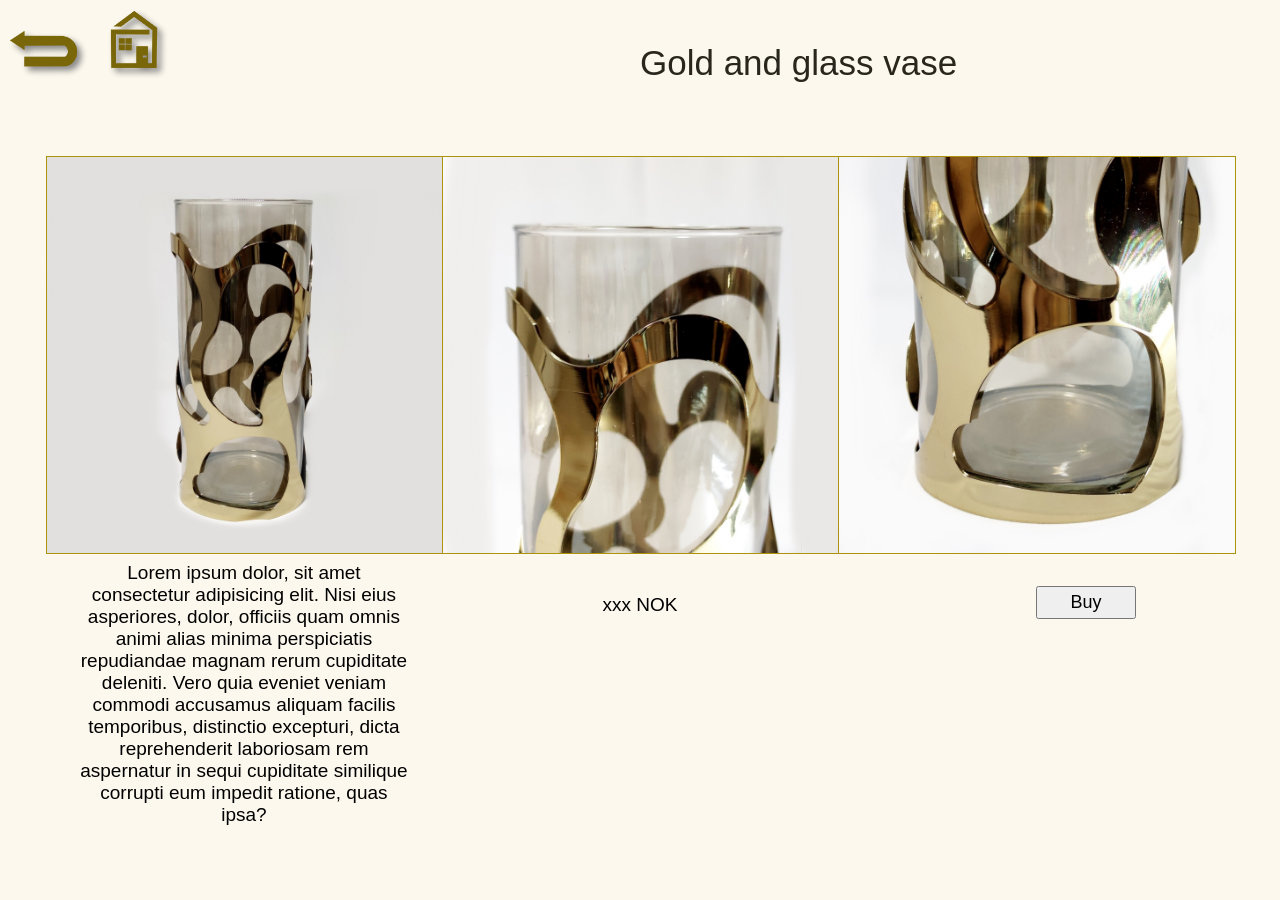
==== glass.html @ 743ddbb7 "Add files via upload" ====
<!DOCTYPE html>
<html lang="en">

<head>
    <meta charset="UTF-8">
    <meta http-equiv="X-UA-Compatible" content="IE=edge">
    <meta name="viewport" content="width=device-width, initial-scale=1.0">
    <link rel="stylesheet" href="css/main.css">
    <title>Gold & glass vase</title>
</head>

<body>
    <div class="detail-header-content">
        <div class="detail-header-container"><a href="products.html"><img class="icon" width="75px"
                    src="images/icons/gold back icon.PNG" alt="go back icon"></a><a href="index.html"><img class="icon"
                    width="100px" src="images/icons/gold home icon.PNG" alt="home icon"></a></div>
        <p class="product-title-detail detail-header-container">Gold and glass vase</p>
    
    </div>
    <div class="detail-content"><img class="detail-image" src="images/optimized products/Optimized-glass main.JPG"
            alt="gold and glass vase">
        <img class="detail-image" src="images/optimized products/Optimized-glass 2.JPG" alt="gold and glass vase angle 2">
        <img class="detail-image" src="images/optimized products/Optimized-glass 3.JPG" alt="gold and glass vase angle 3">
        <p class="pr-detail">Lorem ipsum dolor, sit amet consectetur adipisicing elit. Nisi eius asperiores, dolor, officiis
        quam omnis animi alias minima perspiciatis repudiandae magnam rerum cupiditate deleniti. Vero quia eveniet veniam
        commodi accusamus aliquam facilis temporibus, distinctio excepturi, dicta reprehenderit laboriosam rem aspernatur in
        sequi cupiditate similique corrupti eum impedit ratione, quas ipsa?</p>
        <p class="pr-detail price">xxx NOK</p>
        <div><button>Buy</button></div>
    </div>
    
</body>

</html>
---- css/main.css ----
.body-home {
    background-color: rgb(253, 240, 216);
    background-image: url(../images/background/dark\ dotted\ pattern.png);
    background-color: #fcf8e5;
}
/* home page */
.logo-container {
    margin: 7% 0 4% 36%;
}
.logo {
    max-width: 40%;
    filter: drop-shadow(10px 10px 4px rgb(136, 135, 135));
}
.home-p {
    padding: 12px;
    font-size: 150%;
    font-family: sans-serif;
    color: rgb(65, 55, 25);
    line-height: 30px;
    text-align: center;
}
.home-p-container {
    align-items: center;
    max-width: 900px;
    margin: 0 10%;
}
nav {
    display: grid;
    margin-left: 34%;
    margin-top: 10%;
}
.li-home {
    text-decoration: none;
    color: rgb(252, 248, 237);
    background-color: #29271D;
    padding: 2%;
    margin-top: 2%;
    margin-bottom: 6%;
    font-weight: bold;
    font-size: 14px;
    font-family: sans-serif;
    max-width: 100px;
    border-radius: 5px;
}
.active {
    filter: drop-shadow(10px 10px 4px rgb(136, 135, 135));
}
.li-home:hover {
    color: #29271D;
    background-color: rgb(252, 248, 237);
    border:solid 2px #29271D;
}

/* product page */
body {
    background: none;
    background-color: rgb(252, 248, 237);
}
.p-logo-container {
    margin: 0 0 4% 40%;
}
.p-logo {
    max-width: 25%;
    filter: drop-shadow(10px 10px 4px rgb(99, 96, 96));
}
.p-logo:hover {
    max-width: 27%;
    
}
.p-nav {
    margin-top: 0;
}
.pr-image {
    max-width: 100%;
    height: auto;
    border-radius: 4px 4px 0 0;
    filter: drop-shadow(5px 5px 4px rgb(175, 173, 173));
}
.product-content {
    display: grid;
    padding: 10px;
}
.product-container {
    margin: 5%;
    padding: 2%;
    border: solid 1px #AD930C;
    background-image: url(../images/background/dark\ dotted\ pattern.png);
    background-color: #fcf8e5;
    text-decoration: none;
    filter: drop-shadow(5px 5px 4px rgb(175, 173, 173));
}
.product-title {
    color: #29271D;
    font-family: sans-serif;
    font-size: 25px;
    text-align: center;
}
.see-more {
    color: #29271D;
    font-family: sans-serif;
    font-size: 16px;
    text-align: center;
}
/* detail page */
.detail-content {
    margin: 3%;
    display: grid; 
}
.detail-image {
    border: solid 1px #AD930C;
    max-width: 100%;
}
.pr-detail {
    font-family: sans-serif;
    text-align: center;
    max-width: 950px;
}
.price {
    padding-top: 8%;
    font-size: 24px;
}
button {
    margin: 8% 0 0 50%;
    width: 100px;
    padding: 4px;
    font-size: 18px;
}
.product-title-detail {
    color: #29271D;
    font-family: sans-serif;
    font-size: 35px;
}
.detail-header-content {
    display: grid;
}
.icon {
    filter: drop-shadow(4px 4px 3px rgb(134, 133, 133));
}
/* media queries */
@media only screen and (min-width: 620px) {
nav {
    grid-template-columns: 1fr 1fr 1fr;
    margin-left: 8%;
}
.home-p {
    font-size: 22px;
}
.logo-container {
    margin: 0 0 0 28%
}
.logo {
    max-width: 60%;
}
.product-container{
    margin: 10%;
}
.detail-content {
    grid-template-columns: 
    1fr 1fr 1fr;  
}
.pr-detail {
    font-size: 19px;
}
.detail-header-content {
    grid-template-columns: 1fr 1fr;
}
}
@media only screen and (min-width: 900px) {
.home-p {
    font-size: 22px;
}
.logo-container {
    margin: 0 0 0 35%
}
.logo {
    max-width: 50%;
}
.p-nav{
    margin-left: 13%;
}
.product-container{
    margin: 3%;
}
.product-content {
    grid-template-columns: 1fr 1fr 1fr;
}
}
@media only screen and (min-width: 1088px) {
    .home-p-container {
    margin: 0 24%;
    font-size: 1.3rem;
}
.home-p {
    line-height: 35px;
    margin: 0;
}
nav {
    margin-top: 5%;
}
.pr-detail {
    margin: 2% 8%;
}
}
@media only screen and (min-width: 1700px) {
    .home-p-container {
    margin: 0% 30%;
    font-size: 1.3rem;
}.logo-container {
    margin-top: 1%;
}
nav {
    margin-left: 20%;
    margin-top: 3%;
}
}
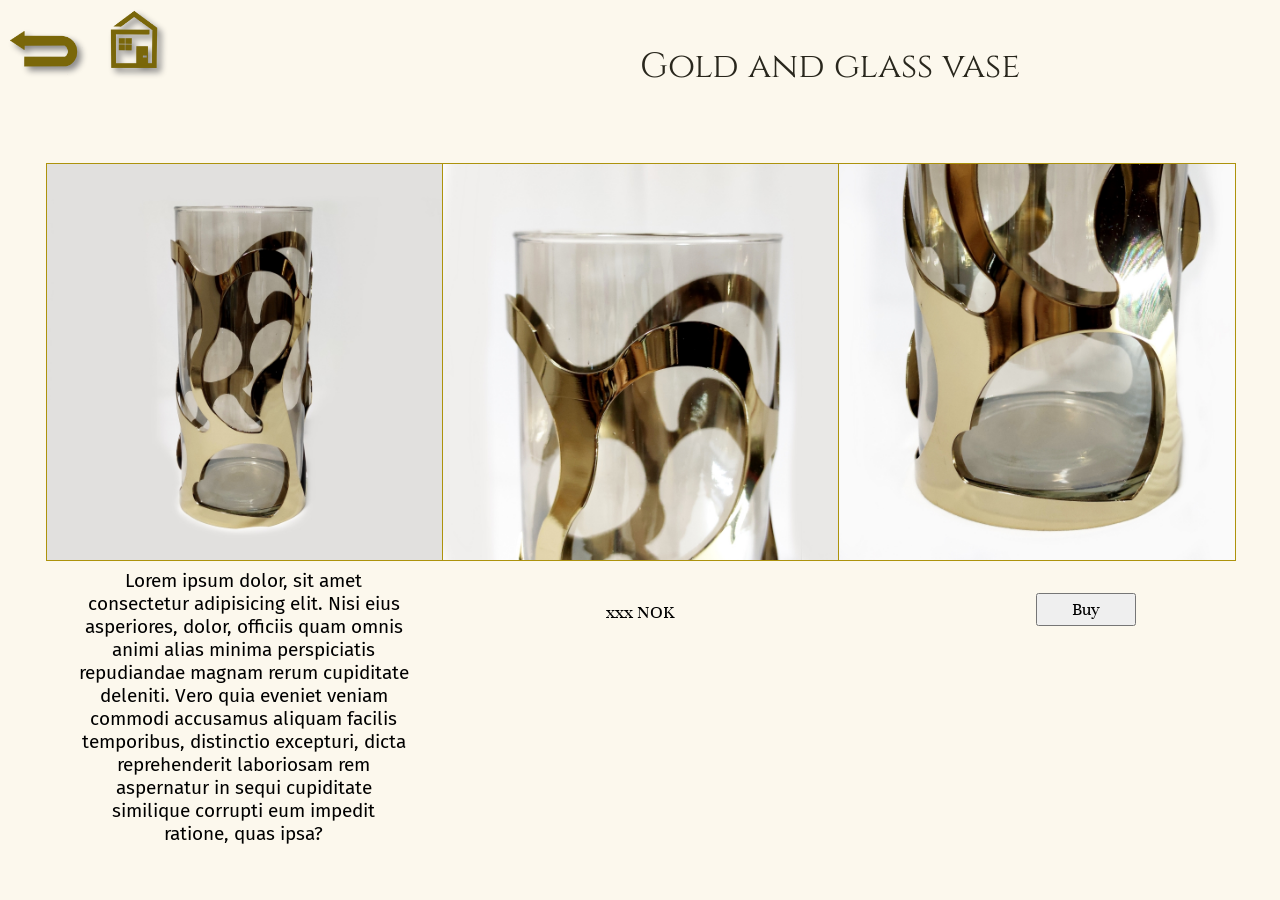
==== commit 2bf7ebc3: "Add files via upload" ====
--- a/glass.html
+++ b/glass.html
@@ -5,6 +5,11 @@
     <meta charset="UTF-8">
     <meta http-equiv="X-UA-Compatible" content="IE=edge">
     <meta name="viewport" content="width=device-width, initial-scale=1.0">
+        <link rel="preconnect" href="https://fonts.googleapis.com">
+        <link rel="preconnect" href="https://fonts.gstatic.com" crossorigin>
+        <link
+            href="https://fonts.googleapis.com/css2?family=Cinzel:wght@700&family=Fira+Sans:wght@300&family=Unna:wght@700&display=swap"
+            rel="stylesheet">
     <link rel="stylesheet" href="css/main.css">
     <title>Gold & glass vase</title>
 </head>
@@ -26,7 +31,7 @@
         commodi accusamus aliquam facilis temporibus, distinctio excepturi, dicta reprehenderit laboriosam rem aspernatur in
         sequi cupiditate similique corrupti eum impedit ratione, quas ipsa?</p>
         <p class="pr-detail price">xxx NOK</p>
-        <div><button>Buy</button></div>
+        <div><button class="btn">Buy</button></div>
     </div>
     
 </body>
--- a/css/main.css
+++ b/css/main.css
@@ -12,9 +12,14 @@
     filter: drop-shadow(10px 10px 4px rgb(136, 135, 135));
 }
 .home-p {
-    padding: 12px;
-    font-size: 150%;
-    font-family: sans-serif;
+    font-family: 'Cinzel', serif;
+    color: rgb(65, 55, 25);
+    line-height: 30px;
+    text-align: center;
+}
+.home-p2 {
+    font-family: 'Fira Sans', sans-serif;
+    font-weight: bold;
     color: rgb(65, 55, 25);
     line-height: 30px;
     text-align: center;
@@ -36,9 +41,8 @@
     padding: 2%;
     margin-top: 2%;
     margin-bottom: 6%;
-    font-weight: bold;
     font-size: 14px;
-    font-family: sans-serif;
+    font-family: 'Unna', serif;
     max-width: 100px;
     border-radius: 5px;
 }
@@ -91,13 +95,13 @@
 }
 .product-title {
     color: #29271D;
-    font-family: sans-serif;
+    font-family: 'Cinzel', serif;
     font-size: 25px;
     text-align: center;
 }
 .see-more {
     color: #29271D;
-    font-family: sans-serif;
+    font-family: 'Unna', serif;
     font-size: 16px;
     text-align: center;
 }
@@ -111,11 +115,13 @@
     max-width: 100%;
 }
 .pr-detail {
-    font-family: sans-serif;
+    font-family: 'Fira Sans', sans-serif;
+
     text-align: center;
     max-width: 950px;
 }
 .price {
+    font-family: 'Unna', serif;
     padding-top: 8%;
     font-size: 24px;
 }
@@ -127,7 +133,7 @@
 }
 .product-title-detail {
     color: #29271D;
-    font-family: sans-serif;
+    font-family: 'Cinzel', serif;
     font-size: 35px;
 }
 .detail-header-content {
@@ -136,6 +142,9 @@
 .icon {
     filter: drop-shadow(4px 4px 3px rgb(134, 133, 133));
 }
+.btn {
+    font-family: 'Unna', serif;
+}
 /* media queries */
 @media only screen and (min-width: 620px) {
 nav {
@@ -143,7 +152,7 @@
     margin-left: 8%;
 }
 .home-p {
-    font-size: 22px;
+    font-size: 32px;
 }
 .logo-container {
     margin: 0 0 0 28%
@@ -166,9 +175,6 @@
 }
 }
 @media only screen and (min-width: 900px) {
-.home-p {
-    font-size: 22px;
-}
 .logo-container {
     margin: 0 0 0 35%
 }
@@ -189,10 +195,6 @@
     .home-p-container {
     margin: 0 24%;
     font-size: 1.3rem;
-}
-.home-p {
-    line-height: 35px;
-    margin: 0;
 }
 nav {
     margin-top: 5%;
